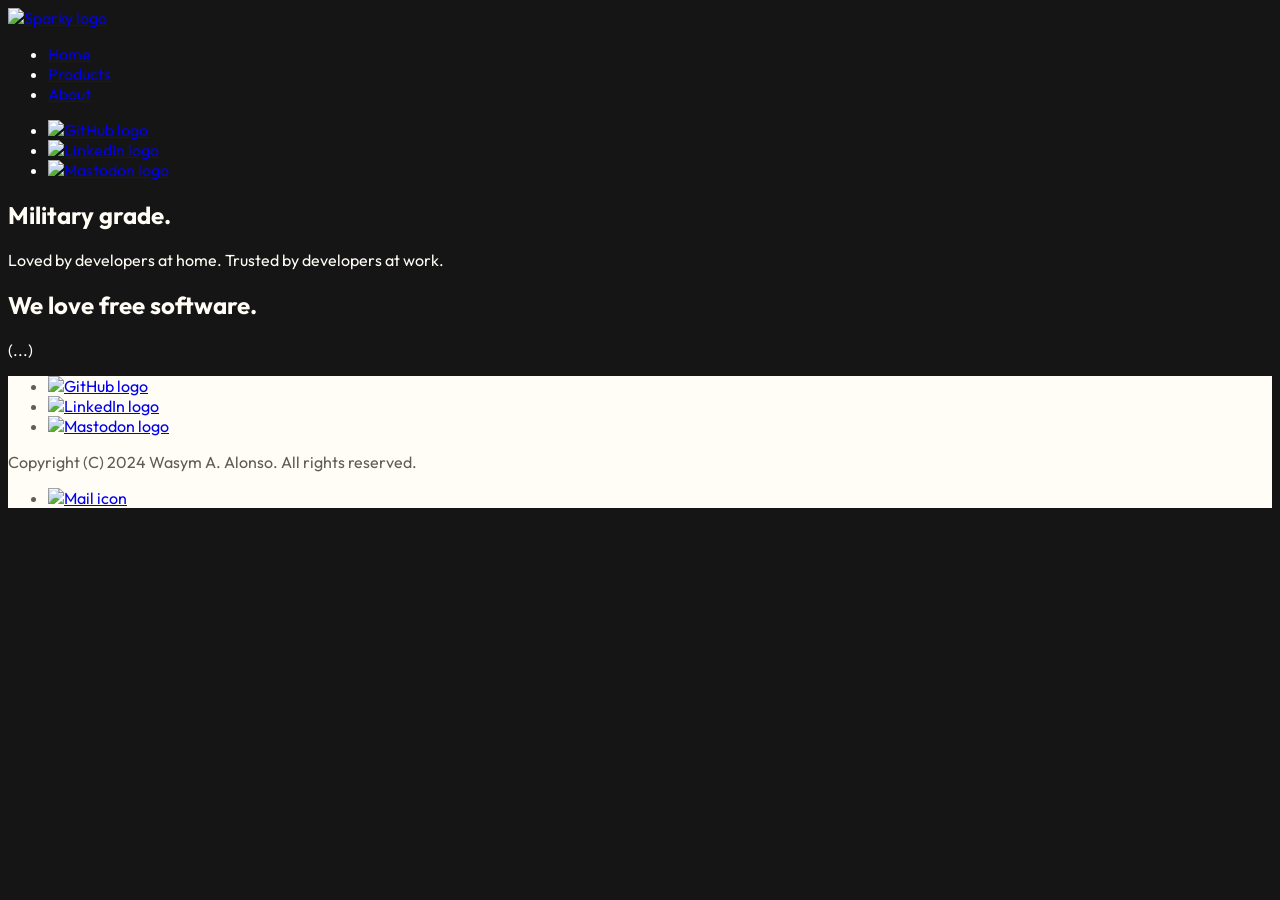
==== index.html @ a8819fea "Ready. Set. Go!" ====
<!DOCTYPE html>
<html lang="en">
  <head>
    <title>Sparky</title>
    <link rel="icon" type="image/x-icon" href="favicon.png">
    <link rel="stylesheet" href="style.css">
  </head>
  <body>
    <header>
      <nav>
        <div class="logo">
          <a href="/">
            <img src="logo.png" alt="Sparky logo">
          </a>
        </div>
        <ul>
          <li>
            <a href="/">Home</a>
          </li>
          <li>
            <a href="/products">Products</a>
          </li>
          <li>
            <a href="/about">About</a>
          </li>
        </ul>
        <ul class="social">
          <li class="github">
            <a href="https://github.com/sparky-game">
              <img src="github.svg" alt="GitHub logo">
            </a>
          </li>
          <li class="linkedin">
            <a href="https://linkedin.com/company/sparky-game">
              <img src="linkedin.svg" alt="LinkedIn logo">
            </a>
          </li>
          <li class="mastodon">
            <a href="https://mastodon.social/@sparkygame">
              <img src="mastodon.svg" alt="Mastodon logo">
            </a>
          </li>
        </ul>
      </nav>
    </header>
    <main>
      <section>
        <h2>Military grade.</h2>
        <p>Loved by developers at home. Trusted by developers at work.</p>
      </section>
      <section>
        <h2>We love free software.</h2>
        <p>(...)</p>
      </section>
    </main>
    <footer>
      <ul class="social">
        <li class="github">
          <a href="https://github.com/sparky-game">
            <img src="github.svg" alt="GitHub logo">
          </a>
        </li>
        <li class="linkedin">
          <a href="https://linkedin.com/company/sparky-game">
            <img src="linkedin.svg" alt="LinkedIn logo">
          </a>
        </li>
        <li class="mastodon">
          <a href="https://mastodon.social/@sparkygame">
            <img src="mastodon.svg" alt="Mastodon logo">
          </a>
        </li>
      </ul>
      <p>Copyright (C) 2024 Wasym A. Alonso. All rights reserved.</p>
      <ul>
        <li>
          <a href="mailto:wasymatieh01@gmail.com">
            <img src="mail.svg" alt="Mail icon">
          </a>
        </li>
      </ul>
    </footer>
  </body>
</html>
---- style.css ----
@import url("https://fonts.googleapis.com/css2?family=Outfit:wght@100..900&display=swap");

body {
  background-color: #151515ff;
  color: #fffdf5ff;
  font-family: "Outfit", sans-serif;
  font-weight: 400;
  font-style: normal;
}

footer {
  background-color: #fffdf5ff;
  color: #605d53ff;
}
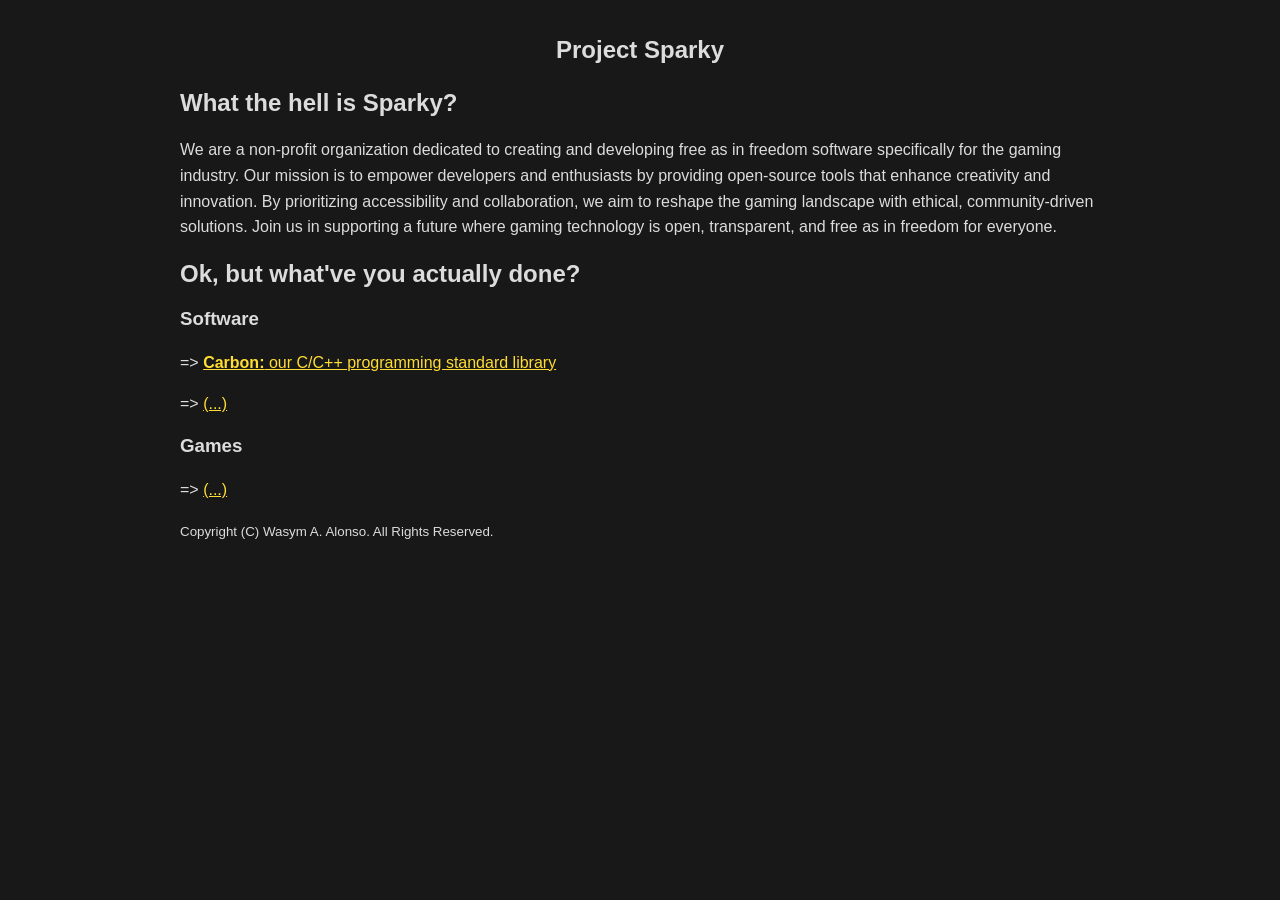
==== commit c88813a9: "Added basic page structure and style" ====
--- a/index.html
+++ b/index.html
@@ -1,84 +1,29 @@
-<!DOCTYPE html>
-<html lang="en">
+<!-- Copyright (C) Wasym A. Alonso. All Rights Reserved. -->
+
+<!doctype html>
+<html>
   <head>
-    <title>Sparky</title>
-    <link rel="icon" type="image/x-icon" href="favicon.png">
-    <link rel="stylesheet" href="style.css">
+    <meta charset="utf-8">
+    <link rel="stylesheet" href="style.css" />
+    <link rel="icon" type="image/png" href="favicon.png" />
+    <title>Project Sparky</title>
   </head>
-  <body>
-    <header>
-      <nav>
-        <div class="logo">
-          <a href="/">
-            <img src="logo.png" alt="Sparky logo">
-          </a>
-        </div>
-        <ul>
-          <li>
-            <a href="/">Home</a>
-          </li>
-          <li>
-            <a href="/products">Products</a>
-          </li>
-          <li>
-            <a href="/about">About</a>
-          </li>
-        </ul>
-        <ul class="social">
-          <li class="github">
-            <a href="https://github.com/sparky-game">
-              <img src="github.svg" alt="GitHub logo">
-            </a>
-          </li>
-          <li class="linkedin">
-            <a href="https://linkedin.com/company/sparky-game">
-              <img src="linkedin.svg" alt="LinkedIn logo">
-            </a>
-          </li>
-          <li class="mastodon">
-            <a href="https://mastodon.social/@sparkygame">
-              <img src="mastodon.svg" alt="Mastodon logo">
-            </a>
-          </li>
-        </ul>
-      </nav>
-    </header>
-    <main>
-      <section>
-        <h2>Military grade.</h2>
-        <p>Loved by developers at home. Trusted by developers at work.</p>
-      </section>
-      <section>
-        <h2>We love free software.</h2>
-        <p>(...)</p>
-      </section>
-    </main>
-    <footer>
-      <ul class="social">
-        <li class="github">
-          <a href="https://github.com/sparky-game">
-            <img src="github.svg" alt="GitHub logo">
-          </a>
-        </li>
-        <li class="linkedin">
-          <a href="https://linkedin.com/company/sparky-game">
-            <img src="linkedin.svg" alt="LinkedIn logo">
-          </a>
-        </li>
-        <li class="mastodon">
-          <a href="https://mastodon.social/@sparkygame">
-            <img src="mastodon.svg" alt="Mastodon logo">
-          </a>
-        </li>
-      </ul>
-      <p>Copyright (C) 2024 Wasym A. Alonso. All rights reserved.</p>
-      <ul>
-        <li>
-          <a href="mailto:wasymatieh01@gmail.com">
-            <img src="mail.svg" alt="Mail icon">
-          </a>
-        </li>
-      </ul>
-    </footer>
-  </body>
+  <article>
+    <h1>Project Sparky</h1>
+    <h2>What the hell is Sparky?</h2>
+    <p>We are a non-profit organization dedicated to creating and developing free as in freedom software specifically for the gaming industry. Our mission is to empower developers and enthusiasts by providing open-source tools that enhance creativity and innovation. By prioritizing accessibility and collaboration, we aim to reshape the gaming landscape with ethical, community-driven solutions. Join us in supporting a future where gaming technology is open, transparent, and free as in freedom for everyone.</p>
+    <h2>Ok, but what've you actually done?</h2>
+    <h3>Software</h3>
+    <p>=> <a href="software/carbon.html">
+        <b>Carbon:</b> our C/C++ programming standard library
+    </a></p>
+    <p>=> <a href="software/">
+        (...)
+    </a></p>
+    <h3>Games</h3>
+    <p>=> <a href="games/">
+        (...)
+    </a></p>
+  </article>
+  <small>Copyright (C) Wasym A. Alonso. All Rights Reserved.</small>
 </html>
--- a/style.css
+++ b/style.css
@@ -1,14 +1,56 @@
-@import url("https://fonts.googleapis.com/css2?family=Outfit:wght@100..900&display=swap");
+/* Copyright (C) Wasym A. Alonso. All Rights Reserved. */
+
+html {
+  font-family: sans-serif;
+  font-size: 16px;
+  line-height: 1.6;
+  color: #dcdcdc;
+  background-color: #181818;
+}
 
 body {
-  background-color: #151515ff;
-  color: #fffdf5ff;
-  font-family: "Outfit", sans-serif;
-  font-weight: 400;
-  font-style: normal;
+  max-width: 920px;
+  margin: 0 auto;
+  padding: 1rem 2rem;
 }
 
-footer {
-  background-color: #fffdf5ff;
-  color: #605d53ff;
+h1,h2,h3 {
+  line-height: 1.2;
 }
+
+h1 {
+  text-align: center;
+  margin-bottom: 1em;
+}
+
+blockquote {
+  background-color: #000;
+  border-left: 3px solid #444;
+  margin: 1rem -1rem 1rem calc(-1rem - 3px);
+  padding: 1rem;
+}
+
+ul {
+  margin-left: 0;
+  padding: 0;
+}
+
+li {
+  padding: 0;
+}
+
+li:not(:last-child) {
+  margin-bottom: 0.5rem;
+}
+
+a {
+  position: relative;
+  color: #ffdd33;
+}
+
+pre {
+  background-color: #222;
+  margin: 0 -1rem;
+  padding: 1rem;
+  overflow-x: auto;
+}
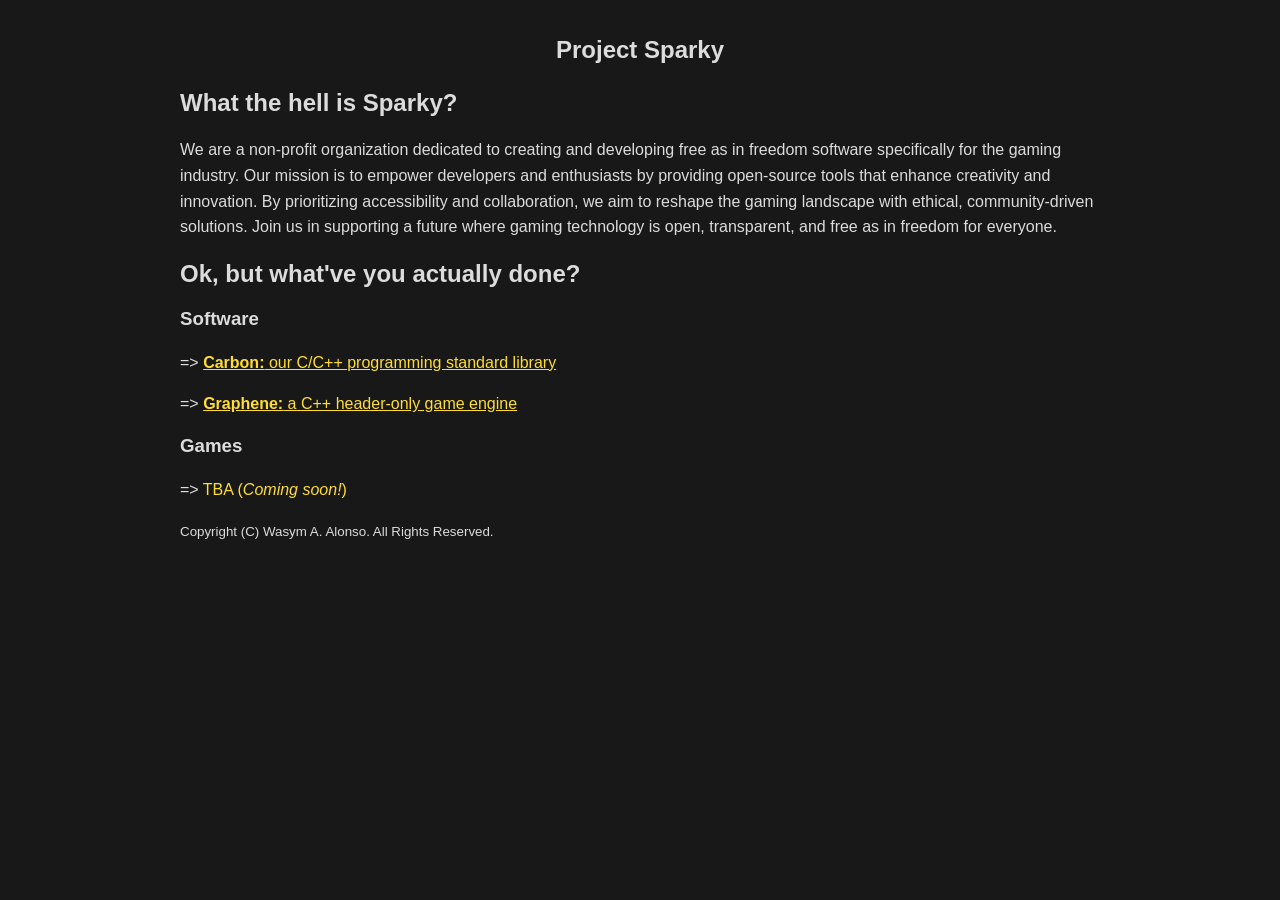
==== commit ae5412ac: "Outlined more project entries" ====
--- a/index.html
+++ b/index.html
@@ -1,29 +1,31 @@
 <!-- Copyright (C) Wasym A. Alonso. All Rights Reserved. -->
 
 <!doctype html>
-<html>
+<html lang="en">
   <head>
     <meta charset="utf-8">
     <link rel="stylesheet" href="style.css" />
     <link rel="icon" type="image/png" href="favicon.png" />
     <title>Project Sparky</title>
   </head>
-  <article>
-    <h1>Project Sparky</h1>
-    <h2>What the hell is Sparky?</h2>
-    <p>We are a non-profit organization dedicated to creating and developing free as in freedom software specifically for the gaming industry. Our mission is to empower developers and enthusiasts by providing open-source tools that enhance creativity and innovation. By prioritizing accessibility and collaboration, we aim to reshape the gaming landscape with ethical, community-driven solutions. Join us in supporting a future where gaming technology is open, transparent, and free as in freedom for everyone.</p>
-    <h2>Ok, but what've you actually done?</h2>
-    <h3>Software</h3>
-    <p>=> <a href="software/carbon.html">
-        <b>Carbon:</b> our C/C++ programming standard library
-    </a></p>
-    <p>=> <a href="software/">
-        (...)
-    </a></p>
-    <h3>Games</h3>
-    <p>=> <a href="games/">
-        (...)
-    </a></p>
-  </article>
-  <small>Copyright (C) Wasym A. Alonso. All Rights Reserved.</small>
+  <body>
+    <article>
+      <h1>Project Sparky</h1>
+      <h2>What the hell is Sparky?</h2>
+      <p>We are a non-profit organization dedicated to creating and developing free as in freedom software specifically for the gaming industry. Our mission is to empower developers and enthusiasts by providing open-source tools that enhance creativity and innovation. By prioritizing accessibility and collaboration, we aim to reshape the gaming landscape with ethical, community-driven solutions. Join us in supporting a future where gaming technology is open, transparent, and free as in freedom for everyone.</p>
+      <h2>Ok, but what've you actually done?</h2>
+      <h3>Software</h3>
+      <p>=> <a href="software/carbon">
+          <b>Carbon:</b> our C/C++ programming standard library
+      </a></p>
+      <p>=> <a href="software/graphene">
+          <b>Graphene:</b> a C++ header-only game engine
+      </a></p>
+      <h3>Games</h3>
+      <p>=> <a>
+          TBA (<i>Coming soon!</i>)
+      </a></p>
+    </article>
+    <small>Copyright (C) Wasym A. Alonso. All Rights Reserved.</small>
+  </body>
 </html>
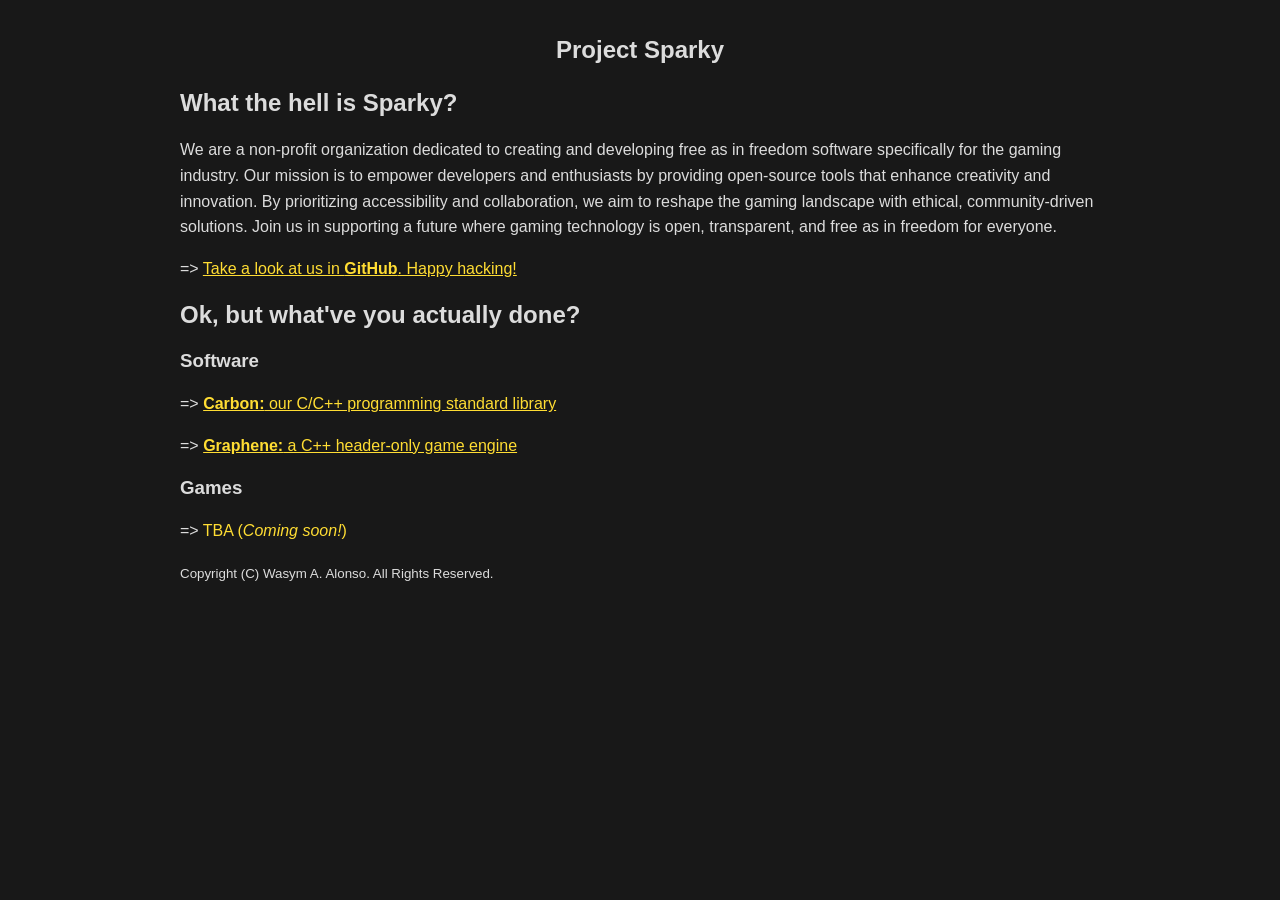
==== commit 3c09634a: "Added GitHub link to main page" ====
--- a/index.html
+++ b/index.html
@@ -13,6 +13,9 @@
       <h1>Project Sparky</h1>
       <h2>What the hell is Sparky?</h2>
       <p>We are a non-profit organization dedicated to creating and developing free as in freedom software specifically for the gaming industry. Our mission is to empower developers and enthusiasts by providing open-source tools that enhance creativity and innovation. By prioritizing accessibility and collaboration, we aim to reshape the gaming landscape with ethical, community-driven solutions. Join us in supporting a future where gaming technology is open, transparent, and free as in freedom for everyone.</p>
+      <p>=> <a href="https://github.com/sparky-game">
+          Take a look at us in <b>GitHub</b>. Happy hacking!
+      </a></p>
       <h2>Ok, but what've you actually done?</h2>
       <h3>Software</h3>
       <p>=> <a href="software/carbon">
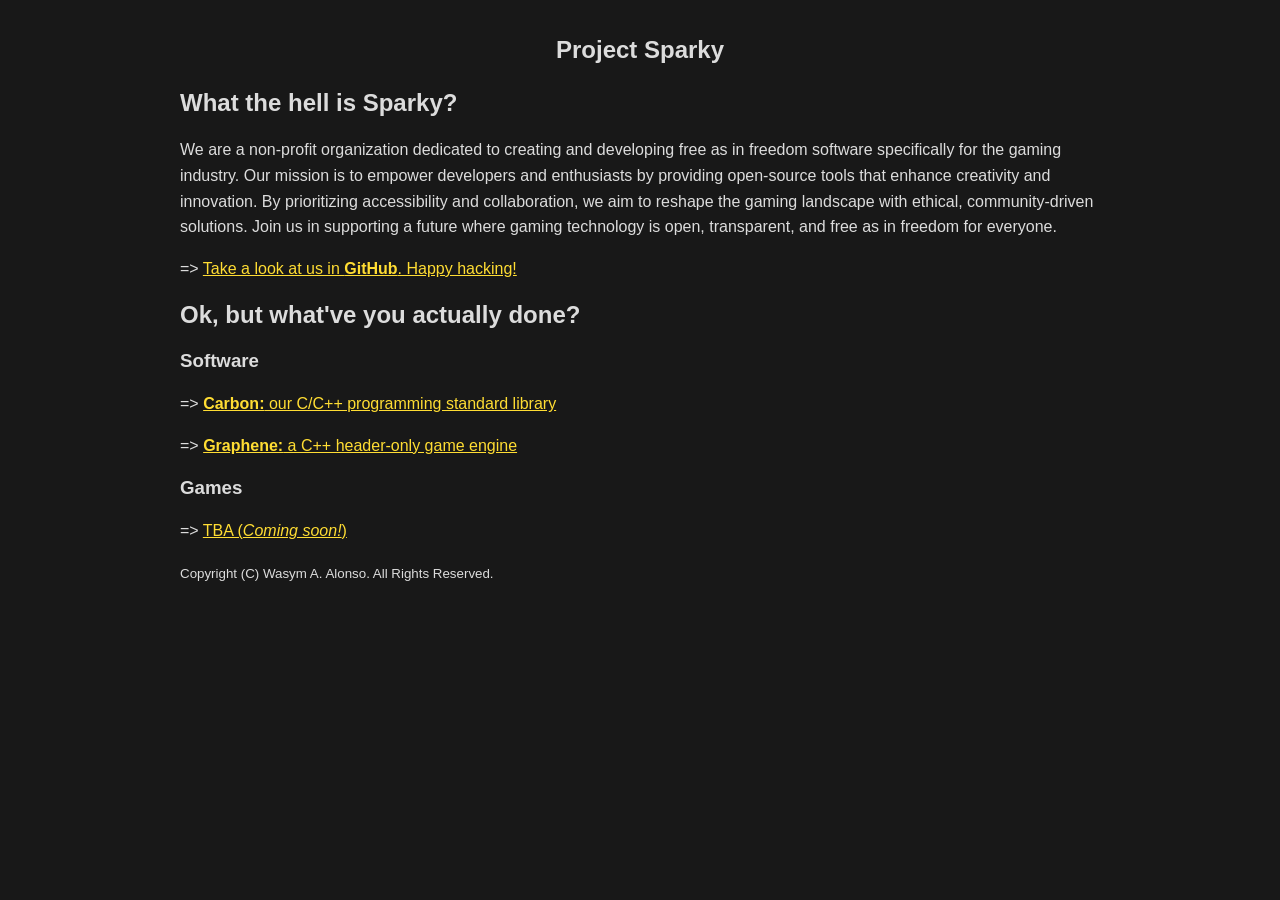
==== commit 094ddc70: "Added Stripe pricing table for Carbon commercial license" ====
--- a/index.html
+++ b/index.html
@@ -4,8 +4,9 @@
 <html lang="en">
   <head>
     <meta charset="utf-8">
+    <link rel="icon" type="image/png" href="favicon.png" />
     <link rel="stylesheet" href="style.css" />
-    <link rel="icon" type="image/png" href="favicon.png" />
+    <script src="script.js" defer></script>
     <title>Project Sparky</title>
   </head>
   <body>
@@ -13,21 +14,21 @@
       <h1>Project Sparky</h1>
       <h2>What the hell is Sparky?</h2>
       <p>We are a non-profit organization dedicated to creating and developing free as in freedom software specifically for the gaming industry. Our mission is to empower developers and enthusiasts by providing open-source tools that enhance creativity and innovation. By prioritizing accessibility and collaboration, we aim to reshape the gaming landscape with ethical, community-driven solutions. Join us in supporting a future where gaming technology is open, transparent, and free as in freedom for everyone.</p>
-      <p>=> <a href="https://github.com/sparky-game">
-          Take a look at us in <b>GitHub</b>. Happy hacking!
-      </a></p>
+      <sk-link href="https://github.com/sparky-game">
+        Take a look at us in <b>GitHub</b>. Happy hacking!
+      </sk-link>
       <h2>Ok, but what've you actually done?</h2>
       <h3>Software</h3>
-      <p>=> <a href="software/carbon">
-          <b>Carbon:</b> our C/C++ programming standard library
-      </a></p>
-      <p>=> <a href="software/graphene">
-          <b>Graphene:</b> a C++ header-only game engine
-      </a></p>
+      <sk-link href="software/carbon">
+        <b>Carbon:</b> our C/C++ programming standard library
+      </sk-link>
+      <sk-link href="software/graphene">
+        <b>Graphene:</b> a C++ header-only game engine
+      </sk-link>
       <h3>Games</h3>
-      <p>=> <a>
-          TBA (<i>Coming soon!</i>)
-      </a></p>
+      <sk-link>
+        TBA (<i>Coming soon!</i>)
+      </sk-link>
     </article>
     <small>Copyright (C) Wasym A. Alonso. All Rights Reserved.</small>
   </body>
--- a/style.css
+++ b/style.css
@@ -54,3 +54,14 @@
   padding: 1rem;
   overflow-x: auto;
 }
+
+stripe-pricing-table {
+  position: relative;
+  display: block;
+  width: 100vw;
+  left: 50%;
+  right: 50%;
+  margin-left: -50vw;
+  margin-right: -50vw;
+  margin-bottom: 3rem;
+}
